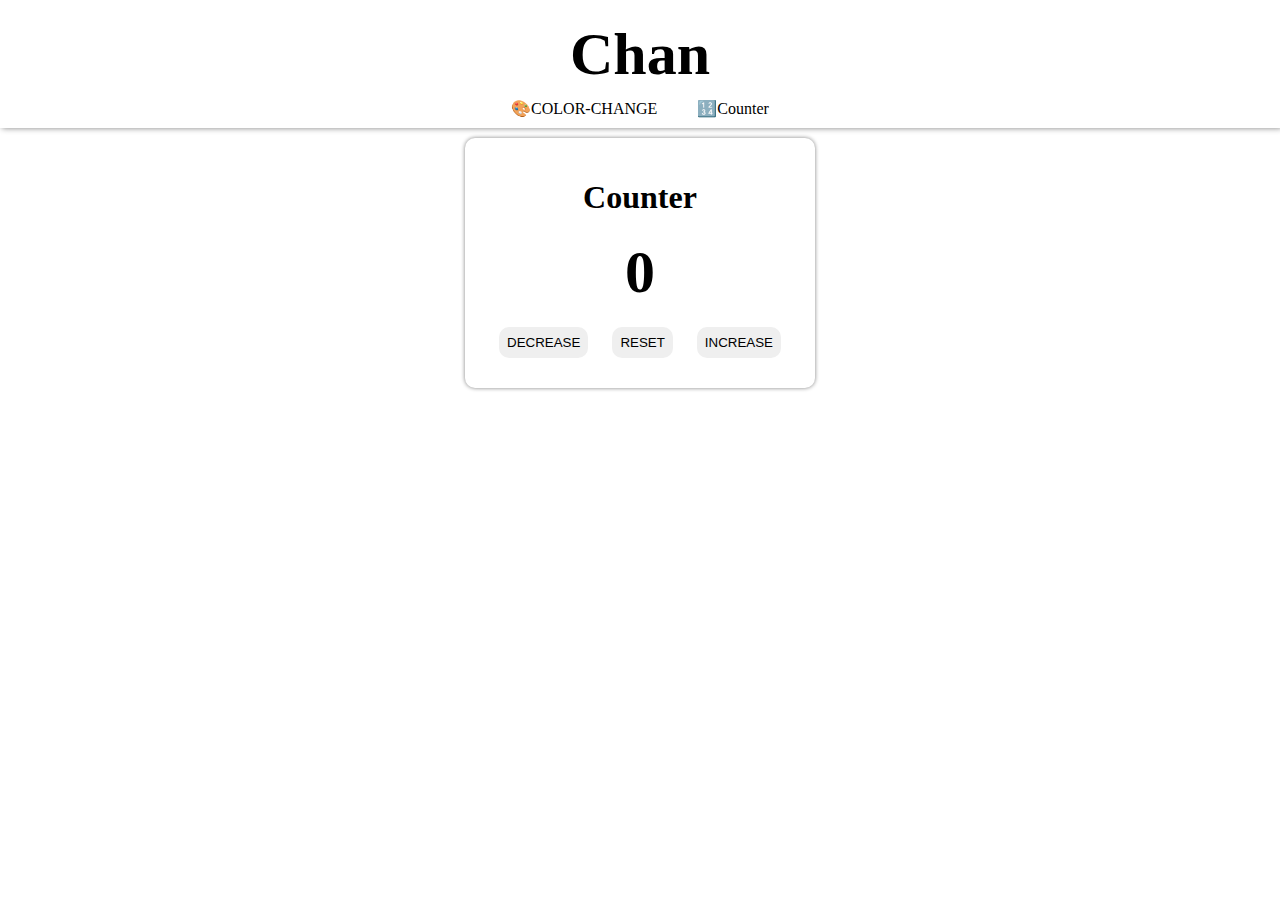
==== html/counter.html @ d8dea479 "add navbar" ====
<!DOCTYPE html>
<html lang="en">
  <head>
    <meta charset="UTF-8" />
    <meta http-equiv="X-UA-Compatible" content="IE=edge" />
    <meta name="viewport" content="width=device-width, initial-scale=1.0" />
    <title>example 40</title>
    <link rel="stylesheet" href="/styles/nav.css" />
    <link rel="stylesheet" href="/styles/counter.css" />
  </head>
  <body>
    <header id="main-header">
      <div class="navbar">
        <span></span>
        <a href="/index.html" id="logo">Chan</a>
        <button class="side-btn">
          <span></span>
          <span></span>
          <span></span>
        </button>
      </div>
      <nav class="category">
        <ul>
          <li><a href="/index.html">🎨COLOR-CHANGE</a></li>
          <li><a href="/html/counter.html">🔢Counter</a></li>
        </ul>
      </nav>
    </header>
    <section id="modal-box">
      <button class="side-btn close-btn">
        <span></span>
        <span></span>
        <span></span>
      </button>
      <ul>
        <li><a href="/index.html">🎨COLOR-CHANGE</a></li>
        <li><a href="/html/counter.html">🔢Counter</a></li>
      </ul>
    </section>
    <main>
      <div class="counter">
        <h1>Counter</h1>
        <p class="counter-text">0</p>
        <button class="decrease-btn">DECREASE</button>
        <button class="reset-btn">RESET</button>
        <button class="increase-btn">INCREASE</button>
      </div>
    </main>
    <script src="/js/counter.js"></script>
    <script src="/js/nav.js"></script>
  </body>
</html>
---- styles/nav.css ----
body {
  margin: 0;
}
#main-header {
  width: 100%;
  /* height: 130px; */
  text-align: center;
  box-shadow: 2px 0px 6px 0px gray;
}
.navbar {
  display: flex;
  justify-content: center;
  align-items: center;
  margin: 0 20px;
}
#logo {
  font-size: 60px;
  font-weight: bold;
  text-decoration: none;
  color: black;
  padding-top: 20px;
}
.side-btn {
  width: 3rem;
  height: 3rem;
  display: none;
  flex-direction: column;
  justify-content: space-evenly;
  background-color: transparent;
  cursor: pointer;
  border-radius: 10px;
}
.side-btn > span {
  width: 100%;
  height: 5px;
  background-color: black;
  border-radius: 5px;
}

ul {
  display: flex;
  flex-direction: row;
  justify-content: center;
  margin: 0;
  padding: 0;
}

ul > li {
  list-style: none;
  margin: 10px 20px;
}
ul > li > a {
  text-decoration: none;
  color: black;
}

ul > li > a:hover {
  text-decoration: underline;
}

#modal-box {
  width: 100%;
  height: 100%;
  background-color: gray;
  position: fixed;
  top: 0;
  display: none;
}

#modal-box > ul {
  display: flex;
  flex-direction: column;
  justify-content: center;
  align-items: center;
  margin: 0;
  padding: 0;
}
#modal-box > ul > li {
  font-size: 30px;
  margin: 15px;
}

.close-btn {
  width: 3rem;
  margin: 10px auto;
}

.modal-open {
  display: block;
}
.madal-close {
  display: none;
}

@media (max-width: 768px) {
  .navbar {
    margin: 0 10px;
  }
  .category {
    display: none;
  }
  .navbar {
    justify-content: space-between;
  }
  .side-btn {
    display: flex;
  }
}
---- styles/counter.css ----
.counter {
  max-width: 350px;
  width: 95%;
  margin: 10px auto;
  text-align: center;
  box-shadow: 0px 0px 4px 0px gray;
  padding: 20px 0 30px 0;
  border-radius: 10px;
}
.counter-red {
  color: red;
}
.counter-green {
  color: green;
}
.counter-text {
  font-size: 60px;
  font-weight: bold;
  margin: 20px auto;
}
.decrease-btn,
.increase-btn,
.reset-btn {
  padding: 8px;
  margin: 0 10px;
  border-radius: 10px;
  border: 0px solid transparent;
  cursor: pointer;
}
.decrease-btn:hover,
.increase-btn:hover,
.reset-btn:hover {
  background-color: rgb(181, 181, 181);
}
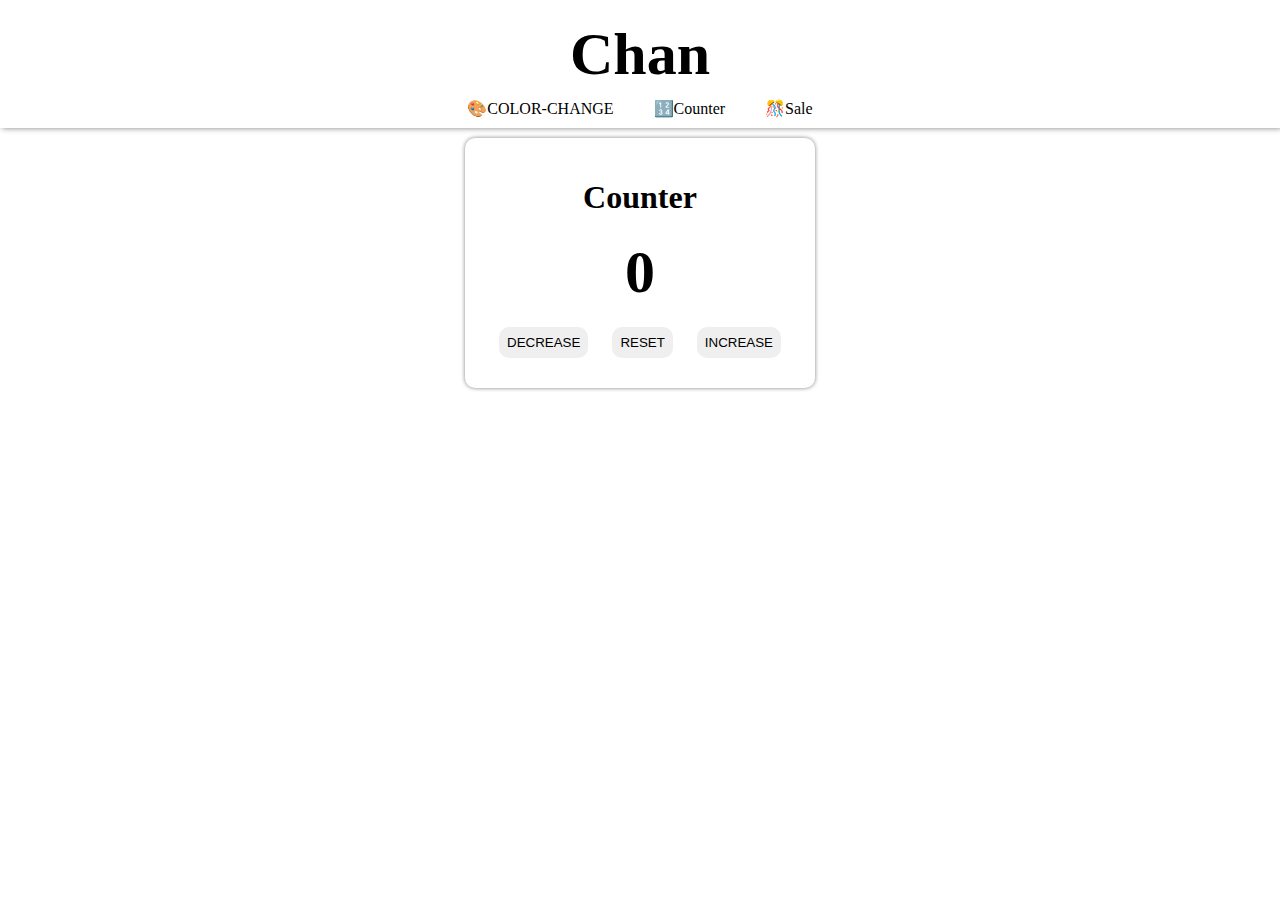
==== commit b78f3162: "add sale files" ====
--- a/html/counter.html
+++ b/html/counter.html
@@ -23,6 +23,7 @@
         <ul>
           <li><a href="/index.html">🎨COLOR-CHANGE</a></li>
           <li><a href="/html/counter.html">🔢Counter</a></li>
+          <li><a href="/html/sale.html">🎊Sale</a></li>
         </ul>
       </nav>
     </header>
@@ -35,6 +36,7 @@
       <ul>
         <li><a href="/index.html">🎨COLOR-CHANGE</a></li>
         <li><a href="/html/counter.html">🔢Counter</a></li>
+        <li><a href="/html/sale.html">🎊Sale</a></li>
       </ul>
     </section>
     <main>
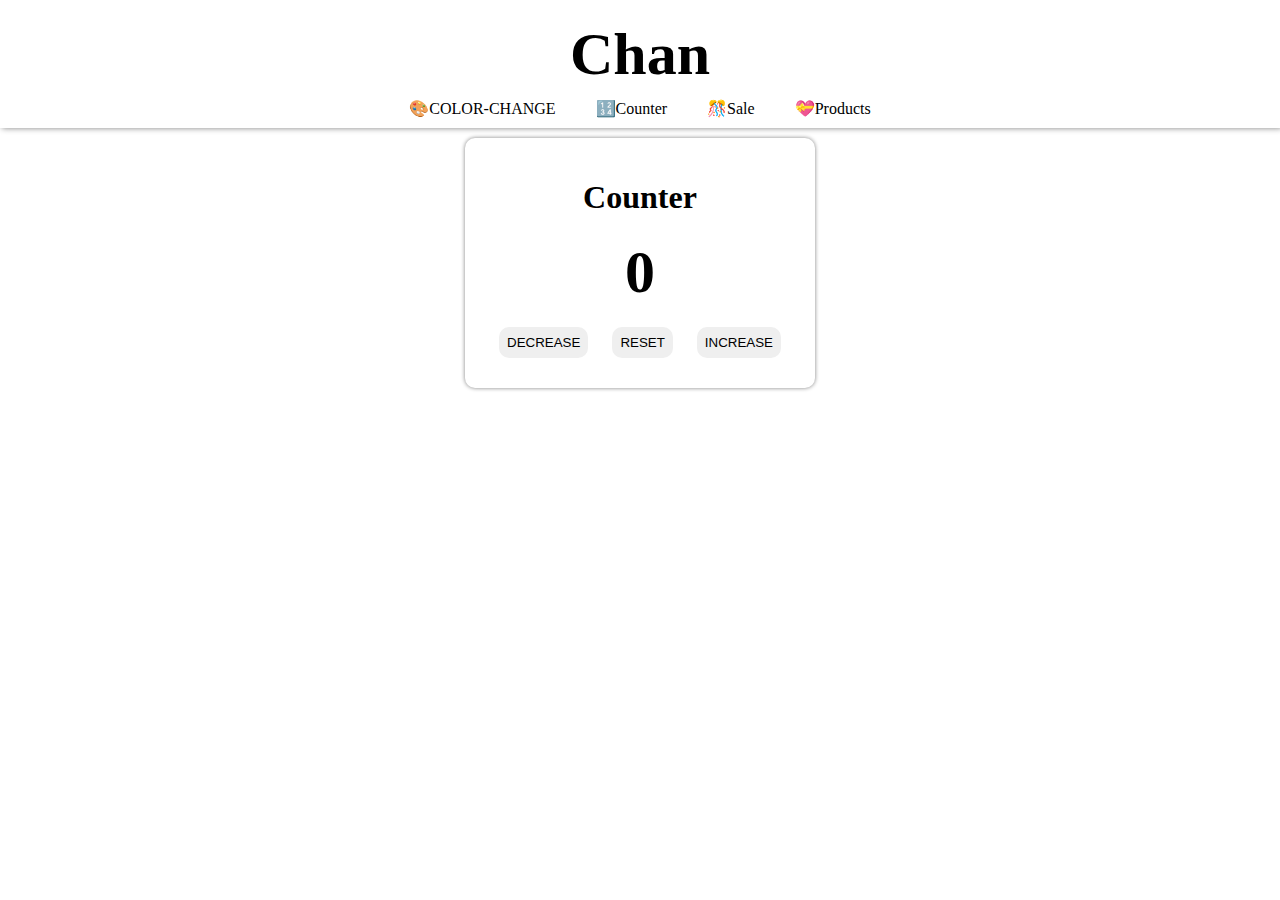
==== commit a0e98eec: "add produts file" ====
--- a/html/counter.html
+++ b/html/counter.html
@@ -24,6 +24,7 @@
           <li><a href="/index.html">🎨COLOR-CHANGE</a></li>
           <li><a href="/html/counter.html">🔢Counter</a></li>
           <li><a href="/html/sale.html">🎊Sale</a></li>
+          <li><a href="/html/products.html">💝Products</a></li>
         </ul>
       </nav>
     </header>
@@ -37,6 +38,7 @@
         <li><a href="/index.html">🎨COLOR-CHANGE</a></li>
         <li><a href="/html/counter.html">🔢Counter</a></li>
         <li><a href="/html/sale.html">🎊Sale</a></li>
+        <li><a href="/html/products.html">💝Products</a></li>
       </ul>
     </section>
     <main>
